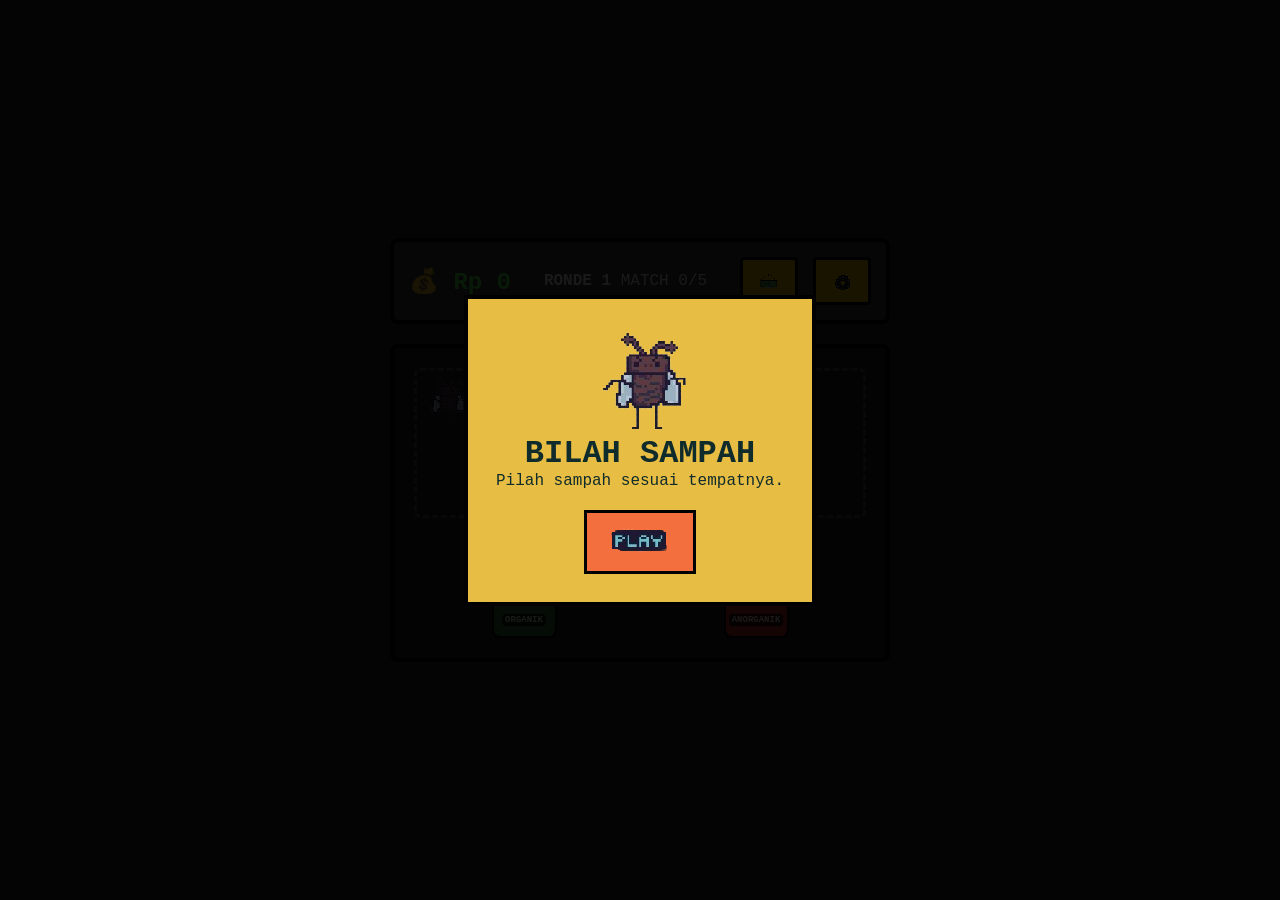
==== index.html @ dc054d85 "Add playable index page" ====
<!DOCTYPE html>
<html lang="id">
<head>
    <!-- Pengaturan halaman. -->
    <meta charset="UTF-8">
    <meta name="viewport" content="width=device-width, initial-scale=1.0">
    <title>BILAH SAMPAH</title>
    <link rel="stylesheet" href="style.css">
</head>
<body>
    <!-- Layar awal. -->
    <div id="start-screen" class="screen-overlay">
        <div class="start-card">
            <img src="./SUDAH DI HAPUS BACKGROUND/KECOA.png" alt="Kecoa" class="start-roach">
            <h1>BILAH SAMPAH</h1>
            <p>Pilah sampah sesuai tempatnya.</p>
            <button id="play-btn" class="image-button play-button" type="button">
                <img src="./SUDAH DI HAPUS BACKGROUND/PLAY.png" alt="Play">
            </button>
        </div>
    </div>

    <!-- Informasi game dan menu. -->
    <header class="game-header">
        <div class="money-container">
            <span aria-label="Total uang">💰 <span id="money-counter">0</span></span>
        </div>
        <div class="round-info">
            <strong>RONDE <span id="round-counter">1</span></strong>
            <span>MATCH <span id="match-counter">0</span>/5</span>
        </div>
        <div class="tool-container">
            <button id="shop-btn" class="menu-btn" type="button" aria-label="Shop">
                <img src="./SUDAH DI HAPUS BACKGROUND/SHOP.png" alt="Shop">
            </button>
            <button id="settings-btn" class="menu-btn" type="button" aria-label="Settings">
                <img src="./SUDAH DI HAPUS BACKGROUND/SETTINGS.png" alt="Settings">
            </button>
        </div>
    </header>

    <!-- Area utama game. -->
    <main class="game-container">
        <section id="trash-zone" class="trash-zone" aria-label="Area memilah sampah">
            <div id="roach-hud" class="roach-hud"><strong id="roach-hp">0 / 0</strong></div>
            <div id="health-track" class="health-track"><div id="health-bar" class="health-bar"></div></div>
            <img id="roach" class="roach" src="./SUDAH DI HAPUS BACKGROUND/KECOA.png" alt="Kecoa">
            <div id="broom" class="broom" aria-label="Ambil sapu">🧹</div>
        </section>

        <!-- Tong pemilahan. -->
        <section class="bins-container">
            <div class="bin trash-bin organic-bin" data-type="organik">
                <div class="bin-label">ORGANIK</div>
            </div>
            <div class="bin trash-bin inorganic-bin" data-type="anorganik">
                <div class="bin-label">ANORGANIK</div>
            </div>
        </section>
    </main>

    <!-- Shop upgrade sapu. -->
    <div id="shop-modal" class="modal hide">
        <div class="modal-content">
            <h2>SHOP SAPU</h2>
            <p>Damage sapu: <strong id="damage-value">15</strong></p>
            <button id="upgrade-btn" class="upgrade-btn" type="button">Upgrade damage <span id="upgrade-cost">Rp 5.000</span></button>
            <button class="close-btn" data-close="shop-modal" type="button">Tutup</button>
        </div>
    </div>

    <!-- Pengaturan game. -->
    <div id="settings-modal" class="modal hide">
        <div class="modal-content">
            <h2>SETTINGS</h2>
            <img class="modal-image" src="./SUDAH DI HAPUS BACKGROUND/SETTINGS.png" alt="Settings">
            <label class="sound-setting"><input id="sound-toggle" type="checkbox" checked> Suara aktif</label>
            <button id="reset-btn" class="reset-btn" type="button">Reset progres</button>
            <button class="close-btn" data-close="settings-modal" type="button">Tutup</button>
        </div>
    </div>

    <!-- Jalankan logika game. -->
    <script src="script.js"></script>
</body>
</html>
---- style.css ----
/* Reset kecil supaya ukuran elemen konsisten. */
* {
    box-sizing: border-box;
    margin: 0;
    padding: 0;
    font-family: 'Courier New', Courier, monospace;
}

/* Latar halaman. */
body {
    background-color: #2b2b2b;
    color: #ffffff;
    display: flex;
    flex-direction: column;
    align-items: center;
    justify-content: center;
    min-height: 100vh;
    padding: 20px;
}

/* Layar pembuka. */
.screen-overlay {
    position: fixed;
    inset: 0;
    z-index: 20;
    display: grid;
    place-items: center;
    padding: 20px;
    background: rgba(0, 0, 0, .9);
}

/* Kartu judul game. */
.start-card {
    padding: 28px;
    text-align: center;
    background: #e7bd43;
    color: #102b2b;
    border: 4px solid #000;
}

/* Tombol gambar Play. */
.image-button {
    display: block;
    margin: 20px auto 0;
    padding: 8px 14px;
    border: 3px solid #000;
    background: #f36f3d;
    cursor: pointer;
}

/* Ukuran gambar di dalam tombol bergambar. */
.image-button img {
    display: block;
    width: 78px;
    height: 42px;
    object-fit: contain;
    image-rendering: pixelated;
}

/* Bar informasi di bagian atas. */
.game-header {
    display: flex;
    justify-content: space-between;
    align-items: center;
    width: 100%;
    max-width: 500px;
    margin-bottom: 20px;
    background-color: #3d3d3d;
    padding: 15px;
    border: 4px solid #000;
    border-radius: 8px;
}

/* Tampilan total uang. */
.money-container {
    display: flex;
    align-items: center;
    font-size: 24px;
    font-weight: bold;
    color: #55ff55;
}

.phone-icon {
    width: 52px;
    height: 34px;
    object-fit: contain;
    image-rendering: pixelated;
    margin-right: 8px;
}

.tool-container {
    display: flex;
    align-items: center;
    gap: 15px;
}

/* Tombol Shop dan Settings. */
.menu-btn {
    width: 58px;
    height: 48px;
    padding: 4px;
    background-color: #ffcc00;
    color: #000;
    border: 3px solid #000;
    padding: 8px 16px;
    font-weight: bold;
    cursor: pointer;
    border-radius: 4px;
}

/* Gambar pada tombol menu. */
.menu-btn img {
    width: 100%;
    height: 100%;
    object-fit: contain;
    image-rendering: pixelated;
}

/* Papan permainan. */
.game-container {
    width: 100%;
    max-width: 500px;
    background-color: #1e1e1e;
    border: 4px solid #000;
    border-radius: 8px;
    padding: 20px;
    display: flex;
    flex-direction: column;
    align-items: center;
    position: relative;
    overflow: hidden;
}

/* Sapu kembali ke sini setelah mouse dilepas. */
.broom {
    display: none;
    position: absolute;
    right: 8px;
    bottom: 8px;
    z-index: 8;
    font-size: 38px;
    line-height: 1;
    user-select: none;
    cursor: grab;
    transform: rotate(-25deg);
}

.broom.dragging {
    cursor: grabbing;
}

/* Hadiah uang yang jatuh. */
.loot {
    position: absolute;
    top: 0;
    z-index: 5;
    width: 58px;
    height: 48px;
    padding: 2px;
    border: 2px solid #000;
    background: #ffcc00;
    cursor: pointer;
}

/* Gambar uang atau koin di dalam hadiah. */
.loot img {
    width: 100%;
    height: 100%;
    object-fit: contain;
    image-rendering: pixelated;
}

/* Area sampah dan kecoa. */
.trash-zone {
    width: 100%;
    height: 150px;
    display: flex;
    justify-content: center;
    align-items: center;
    border: 3px dashed #555;
    margin-bottom: 30px;
    background-color: #252525;
    border-radius: 6px;
    position: relative;
}

/* Item sampah dibuat transparan, jadi yang terlihat hanya gambarnya. */
.trash-item {
    min-width: 0;
    min-height: 0;
    width: 100px;
    height: 100px;
    padding: 0;
    display: flex;
    align-items: center;
    justify-content: center;
    gap: 10px;
    background: transparent;
    border: 0;
    cursor: pointer;
    font: inherit;
    font-weight: bold;
    position: relative;
}

/* Ukuran gambar sampah. */
.trash-item img {
    width: 76px;
    height: 76px;
    object-fit: contain;
    image-rendering: pixelated;
}

/* Ukuran dasar objek kecoa. */
.roach-zone {
    width: 100%;
    height: 145px;
    position: relative;
    overflow: hidden;
    margin-bottom: 16px;
    border: 3px solid #4d4d4d;
    background-color: #111;
}

/* Baru terlihat saat kecoa muncul. */
.roach-hud,
.health-track {
    display: none;
}

/* Kecoa bisa diserang dengan sapu. */
.roach {
    cursor: crosshair;
}

/* Efek kena sapu. */
.roach.hit {
    animation: hit 0.15s ease;
}

/* Animasi hit. */
@keyframes hit {
    50% { filter: brightness(2); transform: scale(.85); }
}

.roach {
    position: absolute;
    top: 0;
    left: 0;
    width: 54px;
    height: 54px;
    object-fit: contain;
    image-rendering: pixelated;
    will-change: transform;
}

/* State kalah. */
.roach.defeated {
    opacity: 0.25;
    transform: scale(0.6) !important;
}

.broom-btn {
    display: flex;
    align-items: center;
    gap: 8px;
    margin-bottom: 18px;
    padding: 6px 12px;
    background-color: #59c3e8;
    border: 3px solid #000;
    color: #000;
    cursor: pointer;
    font: inherit;
    font-weight: bold;
}

.broom-emoji {
    font-size: 34px;
    line-height: 1;
}

.broom-btn small {
    font-size: 10px;
}

.broom-btn img {
    width: 48px;
    height: 40px;
    object-fit: contain;
    image-rendering: pixelated;
}

/* Dua tong sampah. */
.bins-container {
    display: flex;
    justify-content: space-around;
    width: 100%;
    gap: 12px;
}

/* Ukuran tombol tong. */
.bin {
    width: 65px;
    height: 90px;
    border: 2px solid #000;
    border-radius: 8px;
    display: flex;
    flex-direction: column;
    align-items: center;
    justify-content: flex-end;
    padding-bottom: 10px;
    cursor: pointer;
    transition: transform 0.2s, background-color 0.2s;
    position: relative;
}

/* Tong organik. */
.organic-bin {
    background-color: #2e7d32;
}

/* Tong anorganik. */
.inorganic-bin {
    background-color: #d32f2f;
}

/* Label tong. */
.bin-label {
    background-color: rgba(0, 0, 0, 0.7);
    color: #fff;
    padding: 1px 3px;
    font-size: 9px;
    font-weight: bold;
    border-radius: 4px;
}

/* Item yang sedang dipilih. */
.trash-item.selected {
    outline: 4px solid #fff;
    outline-offset: 3px;
}

/* Efek hover tong. */
.bin-hover {
    transform: scale(1.05);
    filter: brightness(1.2);
    border-color: #fff;
}

/* Latar modal. */
.modal {
    position: fixed;
    top: 0;
    left: 0;
    width: 100%;
    height: 100%;
    background-color: rgba(0, 0, 0, 0.8);
    display: flex;
    justify-content: center;
    align-items: center;
    z-index: 10;
}

/* Isi modal. */
.modal-content {
    background-color: #333;
    padding: 30px;
    border: 4px solid #000;
    border-radius: 8px;
    text-align: center;
    max-width: 400px;
    width: 90%;
}

/* Gambar settings. */
.modal-image {
    display: block;
    width: 76px;
    height: 58px;
    object-fit: contain;
    image-rendering: pixelated;
    margin: 12px auto;
}

/* Tombol tutup. */
.close-btn {
    background-color: #d32f2f;
    color: white;
    border: 2px solid #000;
    padding: 8px 16px;
    cursor: pointer;
    font-weight: bold;
}

/* Sembunyikan elemen. */
.hide {
    display: none !important;
}
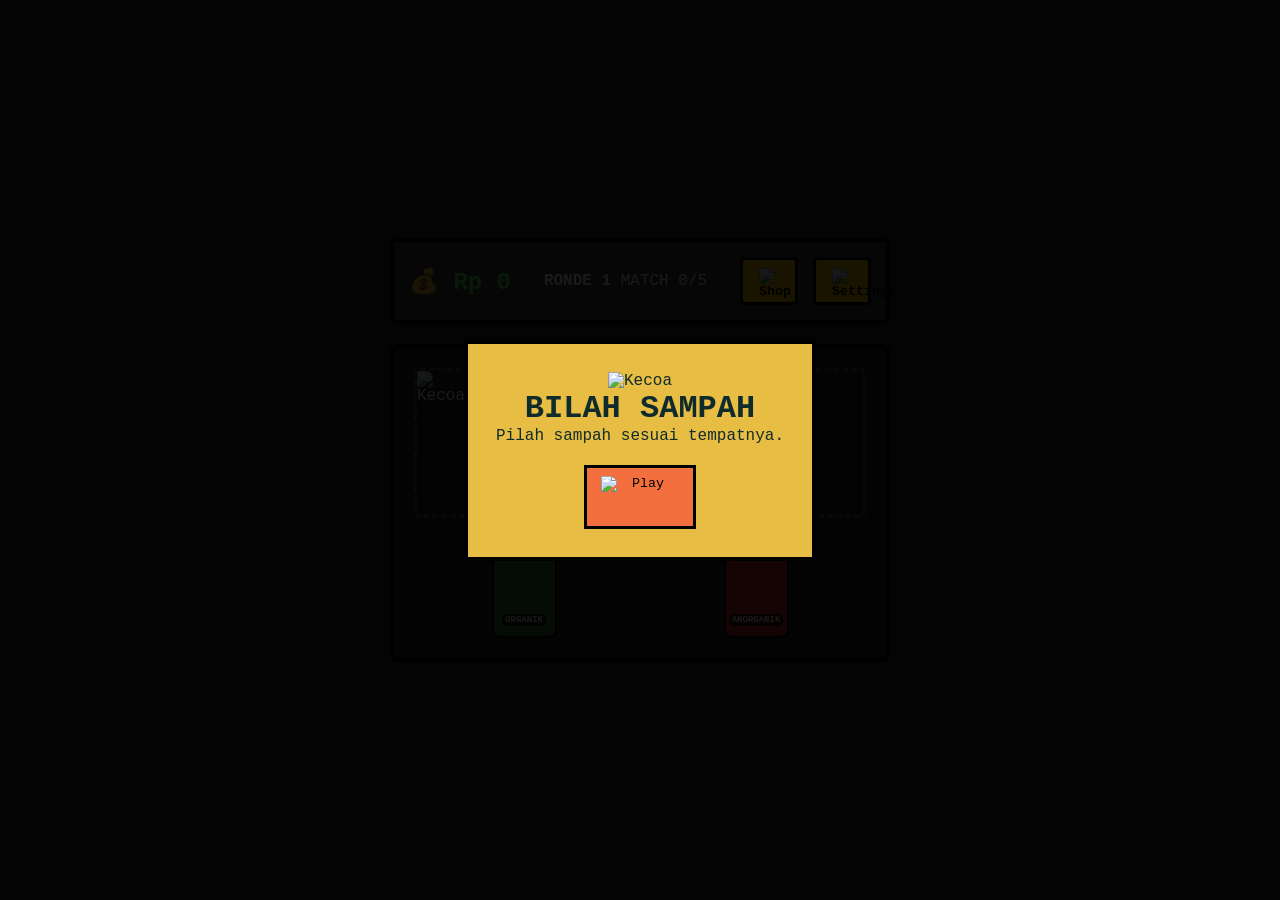
==== commit 6f06ac50: "Update game structure" ====
--- a/index.html
+++ b/index.html
@@ -11,11 +11,11 @@
     <!-- Layar awal. -->
     <div id="start-screen" class="screen-overlay">
         <div class="start-card">
-            <img src="./SUDAH DI HAPUS BACKGROUND/KECOA.png" alt="Kecoa" class="start-roach">
+            <img src="./gambar/KECOA.png" alt="Kecoa" class="start-roach">
             <h1>BILAH SAMPAH</h1>
             <p>Pilah sampah sesuai tempatnya.</p>
             <button id="play-btn" class="image-button play-button" type="button">
-                <img src="./SUDAH DI HAPUS BACKGROUND/PLAY.png" alt="Play">
+                <img src="./gambar/PLAY.png" alt="Play">
             </button>
         </div>
     </div>
@@ -31,10 +31,10 @@
         </div>
         <div class="tool-container">
             <button id="shop-btn" class="menu-btn" type="button" aria-label="Shop">
-                <img src="./SUDAH DI HAPUS BACKGROUND/SHOP.png" alt="Shop">
+                <img src="./gambar/SHOP.png" alt="Shop">
             </button>
             <button id="settings-btn" class="menu-btn" type="button" aria-label="Settings">
-                <img src="./SUDAH DI HAPUS BACKGROUND/SETTINGS.png" alt="Settings">
+                <img src="./gambar/SETTINGS.png" alt="Settings">
             </button>
         </div>
     </header>
@@ -44,7 +44,7 @@
         <section id="trash-zone" class="trash-zone" aria-label="Area memilah sampah">
             <div id="roach-hud" class="roach-hud"><strong id="roach-hp">0 / 0</strong></div>
             <div id="health-track" class="health-track"><div id="health-bar" class="health-bar"></div></div>
-            <img id="roach" class="roach" src="./SUDAH DI HAPUS BACKGROUND/KECOA.png" alt="Kecoa">
+            <img id="roach" class="roach" src="./gambar/KECOA.png" alt="Kecoa">
             <div id="broom" class="broom" aria-label="Ambil sapu">🧹</div>
         </section>
 
@@ -73,7 +73,7 @@
     <div id="settings-modal" class="modal hide">
         <div class="modal-content">
             <h2>SETTINGS</h2>
-            <img class="modal-image" src="./SUDAH DI HAPUS BACKGROUND/SETTINGS.png" alt="Settings">
+            <img class="modal-image" src="./gambar/SETTINGS.png" alt="Settings">
             <label class="sound-setting"><input id="sound-toggle" type="checkbox" checked> Suara aktif</label>
             <button id="reset-btn" class="reset-btn" type="button">Reset progres</button>
             <button class="close-btn" data-close="settings-modal" type="button">Tutup</button>
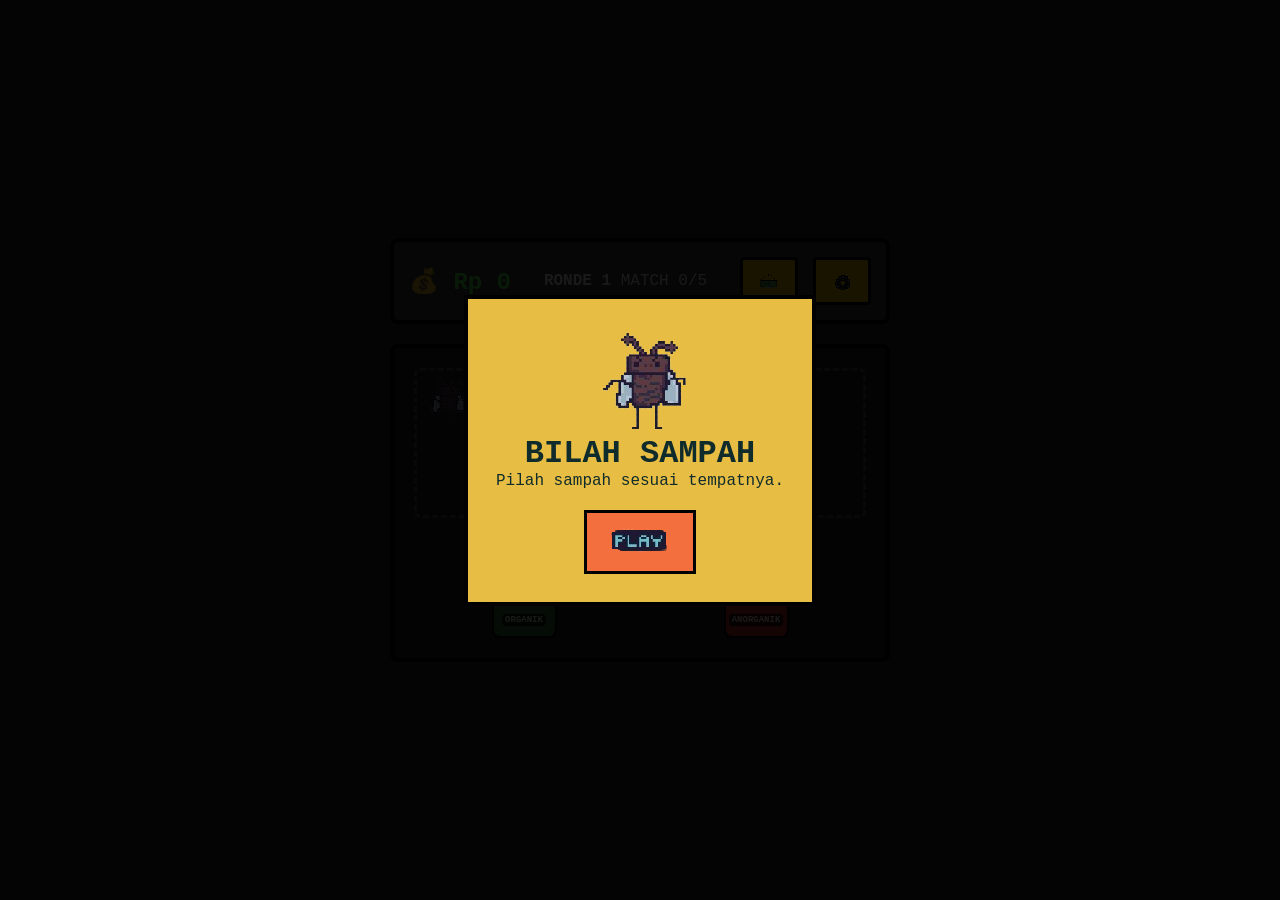
==== commit f56db09b: "Update game files and comments" ====
--- a/index.html
+++ b/index.html
@@ -1,86 +1,142 @@
 <!DOCTYPE html>
+<!-- Menentukan bahwa dokumen ini menggunakan standar HTML5. -->
 <html lang="id">
+<!-- Membuka dokumen dengan bahasa utama Indonesia. -->
 <head>
     <!-- Pengaturan halaman. -->
+    <!-- Mendukung huruf dan simbol Unicode, termasuk emoji uang dan sapu. -->
     <meta charset="UTF-8">
+    <!-- Membuat ukuran game menyesuaikan layar HP dan komputer. -->
     <meta name="viewport" content="width=device-width, initial-scale=1.0">
+    <!-- Judul yang tampil pada tab browser. -->
     <title>BILAH SAMPAH</title>
+    <!-- Menghubungkan halaman dengan aturan tampilan CSS. -->
     <link rel="stylesheet" href="style.css">
+<!-- Menutup bagian pengaturan halaman. -->
 </head>
+<!-- Membuka isi halaman yang terlihat oleh player. -->
 <body>
     <!-- Layar awal. -->
+    <!-- id dipakai JavaScript untuk menyembunyikan layar setelah Play ditekan. -->
     <div id="start-screen" class="screen-overlay">
+        <!-- Kartu yang menampung judul dan tombol Play. -->
         <div class="start-card">
+            <!-- Gambar hiasan kecoa pada layar awal. -->
             <img src="./gambar/KECOA.png" alt="Kecoa" class="start-roach">
+            <!-- Nama game. -->
             <h1>BILAH SAMPAH</h1>
+            <!-- Deskripsi singkat tujuan game. -->
             <p>Pilah sampah sesuai tempatnya.</p>
+            <!-- Tombol Play yang dikendalikan oleh script.js. -->
             <button id="play-btn" class="image-button play-button" type="button">
+                <!-- Gambar tombol Play tanpa teks tambahan. -->
                 <img src="./gambar/PLAY.png" alt="Play">
+            <!-- Menutup tombol Play. -->
             </button>
+        <!-- Menutup kartu pembuka. -->
         </div>
+    <!-- Menutup layar pembuka. -->
     </div>
 
     <!-- Informasi game dan menu. -->
+    <!-- Header berisi saldo, ronde, match, shop, dan settings. -->
     <header class="game-header">
+        <!-- Wadah tampilan uang player. -->
         <div class="money-container">
+            <!-- money-counter diubah JavaScript ketika saldo berubah. -->
             <span aria-label="Total uang">💰 <span id="money-counter">0</span></span>
+        <!-- Menutup wadah uang. -->
         </div>
+        <!-- Wadah informasi ronde dan jumlah match. -->
         <div class="round-info">
+            <!-- round-counter menunjukkan ronde yang sedang dimainkan. -->
             <strong>RONDE <span id="round-counter">1</span></strong>
+            <!-- match-counter menunjukkan jumlah pilahan dari maksimal lima. -->
             <span>MATCH <span id="match-counter">0</span>/5</span>
+        <!-- Menutup informasi ronde. -->
         </div>
+        <!-- Wadah tombol menu. -->
         <div class="tool-container">
+            <!-- Tombol untuk membuka shop. -->
             <button id="shop-btn" class="menu-btn" type="button" aria-label="Shop">
                 <img src="./gambar/SHOP.png" alt="Shop">
             </button>
+            <!-- Tombol untuk membuka settings. -->
             <button id="settings-btn" class="menu-btn" type="button" aria-label="Settings">
                 <img src="./gambar/SETTINGS.png" alt="Settings">
             </button>
+        <!-- Menutup wadah menu. -->
         </div>
+    <!-- Menutup header. -->
     </header>
 
     <!-- Area utama game. -->
+    <!-- Papan utama tempat player bermain. -->
     <main class="game-container">
+        <!-- Area tempat sampah dan kecoa muncul bergantian. -->
         <section id="trash-zone" class="trash-zone" aria-label="Area memilah sampah">
+            <!-- Nomor HP hanya ditampilkan saat kecoa sedang aktif. -->
             <div id="roach-hud" class="roach-hud"><strong id="roach-hp">0 / 0</strong></div>
+            <!-- Bar visual yang menunjukkan sisa HP kecoa. -->
             <div id="health-track" class="health-track"><div id="health-bar" class="health-bar"></div></div>
+            <!-- Gambar kecoa yang bergerak dan menjadi target sapu. -->
             <img id="roach" class="roach" src="./gambar/KECOA.png" alt="Kecoa">
+            <!-- Sapu emoji yang dapat diambil dari pojok kanan bawah. -->
             <div id="broom" class="broom" aria-label="Ambil sapu">🧹</div>
+        <!-- Menutup area sampah. -->
         </section>
 
         <!-- Tong pemilahan. -->
+        <!-- Dua tombol tujuan pemilahan. -->
         <section class="bins-container">
+            <!-- data-type dipakai script.js untuk mencocokkan sampah organik. -->
             <div class="bin trash-bin organic-bin" data-type="organik">
                 <div class="bin-label">ORGANIK</div>
             </div>
+            <!-- data-type dipakai script.js untuk mencocokkan sampah anorganik. -->
             <div class="bin trash-bin inorganic-bin" data-type="anorganik">
                 <div class="bin-label">ANORGANIK</div>
             </div>
+        <!-- Menutup bagian tombol tong. -->
         </section>
+    <!-- Menutup papan utama. -->
     </main>
 
     <!-- Shop upgrade sapu. -->
+    <!-- Modal shop disembunyikan oleh class hide sampai tombol Shop ditekan. -->
     <div id="shop-modal" class="modal hide">
+        <!-- Isi modal shop. -->
         <div class="modal-content">
             <h2>SHOP SAPU</h2>
+            <!-- damage-value menampilkan kekuatan sapu saat ini. -->
             <p>Damage sapu: <strong id="damage-value">15</strong></p>
+            <!-- upgrade-cost menampilkan harga upgrade berikutnya. -->
             <button id="upgrade-btn" class="upgrade-btn" type="button">Upgrade damage <span id="upgrade-cost">Rp 5.000</span></button>
+            <!-- data-close memberitahu JavaScript modal mana yang ditutup. -->
             <button class="close-btn" data-close="shop-modal" type="button">Tutup</button>
         </div>
     </div>
 
     <!-- Pengaturan game. -->
+    <!-- Modal pengaturan game. -->
     <div id="settings-modal" class="modal hide">
         <div class="modal-content">
             <h2>SETTINGS</h2>
+            <!-- Gambar settings sebagai identitas modal. -->
             <img class="modal-image" src="./gambar/SETTINGS.png" alt="Settings">
+            <!-- Checkbox untuk mengaktifkan atau mematikan status suara. -->
             <label class="sound-setting"><input id="sound-toggle" type="checkbox" checked> Suara aktif</label>
+            <!-- Tombol untuk mengembalikan progres game. -->
             <button id="reset-btn" class="reset-btn" type="button">Reset progres</button>
+            <!-- Tombol untuk menutup modal settings. -->
             <button class="close-btn" data-close="settings-modal" type="button">Tutup</button>
         </div>
     </div>
 
     <!-- Jalankan logika game. -->
+    <!-- Memuat logika game setelah semua elemen HTML selesai dibuat. -->
     <script src="script.js"></script>
+<!-- Menutup isi halaman. -->
 </body>
+<!-- Menutup dokumen HTML. -->
 </html>
--- a/style.css
+++ b/style.css
@@ -1,82 +1,129 @@
 /* Reset kecil supaya ukuran elemen konsisten. */
 * {
+    /* box-sizing membuat padding dan border ikut dihitung dalam ukuran elemen. */
     box-sizing: border-box;
+    /* Menghapus margin bawaan browser. */
     margin: 0;
+    /* Menghapus padding bawaan browser. */
     padding: 0;
+    /* Font pixel sederhana agar sesuai gaya game. */
     font-family: 'Courier New', Courier, monospace;
 }
 
 /* Latar halaman. */
 body {
+    /* Warna latar halaman. */
     background-color: #2b2b2b;
+    /* Warna teks default. */
     color: #ffffff;
+    /* Menyusun header dan papan game secara vertikal. */
     display: flex;
     flex-direction: column;
-    align-items: center;
+    /* Menempatkan game di tengah secara horizontal. */
+    align-items: center;
+    /* Menempatkan isi di tengah layar secara vertikal. */
     justify-content: center;
+    /* Tinggi minimal memenuhi layar. */
     min-height: 100vh;
+    /* Jarak game dari tepi layar. */
     padding: 20px;
 }
 
 /* Layar pembuka. */
 .screen-overlay {
+    /* Overlay menutupi seluruh layar sebelum game dimulai. */
     position: fixed;
+    /* Menempel ke semua sisi layar. */
     inset: 0;
+    /* Berada di atas semua elemen game. */
     z-index: 20;
+    /* Membuat kartu berada tepat di tengah. */
     display: grid;
     place-items: center;
+    /* Jarak aman pada layar kecil. */
     padding: 20px;
+    /* Latar gelap agar layar awal fokus. */
     background: rgba(0, 0, 0, .9);
 }
 
 /* Kartu judul game. */
 .start-card {
+    /* Ruang di dalam kartu pembuka. */
     padding: 28px;
+    /* Teks kartu dibuat rata tengah. */
     text-align: center;
+    /* Warna kartu pembuka. */
     background: #e7bd43;
+    /* Warna teks pada kartu. */
     color: #102b2b;
+    /* Bingkai kartu. */
     border: 4px solid #000;
 }
 
 /* Tombol gambar Play. */
 .image-button {
+    /* Tombol dibuat block agar margin auto dapat memusatkannya. */
     display: block;
+    /* Jarak tombol dari teks deskripsi. */
     margin: 20px auto 0;
+    /* Jarak antara bingkai dan gambar Play. */
     padding: 8px 14px;
+    /* Bingkai tombol. */
     border: 3px solid #000;
+    /* Warna latar tombol. */
     background: #f36f3d;
+    /* Memberi tanda bahwa tombol bisa ditekan. */
     cursor: pointer;
 }
 
 /* Ukuran gambar di dalam tombol bergambar. */
 .image-button img {
+    /* Gambar memenuhi tombol tanpa terdistorsi. */
     display: block;
+    /* Lebar gambar Play. */
     width: 78px;
+    /* Tinggi gambar Play. */
     height: 42px;
-    object-fit: contain;
+    /* Menjaga rasio gambar. */
+    object-fit: contain;
+    /* Membuat pixel art tetap tajam. */
     image-rendering: pixelated;
 }
 
 /* Bar informasi di bagian atas. */
 .game-header {
-    display: flex;
+    /* Susun isi header dari kiri ke kanan. */
+    display: flex;
+    /* Beri jarak maksimal di antara kelompok HUD. */
     justify-content: space-between;
-    align-items: center;
+    /* Sejajarkan semua isi secara vertikal. */
+    align-items: center;
+    /* Header tidak melebar lebih dari 500px. */
     width: 100%;
     max-width: 500px;
+    /* Jarak header dari papan game. */
     margin-bottom: 20px;
+    /* Warna panel header. */
     background-color: #3d3d3d;
+    /* Jarak isi header dari tepi. */
     padding: 15px;
+    /* Bingkai header. */
     border: 4px solid #000;
+    /* Sudut header dibuat sedikit membulat. */
     border-radius: 8px;
 }
 
 /* Tampilan total uang. */
 .money-container {
-    display: flex;
-    align-items: center;
+    /* Susun ikon emoji dan angka uang berdampingan. */
+    display: flex;
+    /* Sejajarkan emoji dan angka. */
+    align-items: center;
+    /* Ukuran angka saldo. */
     font-size: 24px;
-    font-weight: bold;
+    /* Tebalkan saldo agar mudah dilihat. */
+    font-weight: bold;
+    /* Warna hijau untuk menunjukkan uang. */
     color: #55ff55;
 }
 
@@ -89,27 +136,37 @@
 }
 
 .tool-container {
-    display: flex;
+    /* Kelompokkan tombol Shop dan Settings. */
+    display: flex;
+    /* Jarak antar tombol menu. */
     align-items: center;
     gap: 15px;
 }
 
 /* Tombol Shop dan Settings. */
 .menu-btn {
+    /* Ukuran tetap agar tombol tidak berubah saat gambar dimuat. */
     width: 58px;
     height: 48px;
+    /* Jarak gambar dari bingkai tombol. */
     padding: 4px;
+    /* Warna latar tombol menu. */
     background-color: #ffcc00;
+    /* Warna teks jika tombol memiliki teks. */
     color: #000;
+    /* Bingkai hitam tombol. */
     border: 3px solid #000;
+    /* Cursor tangan menandakan tombol dapat ditekan. */
     padding: 8px 16px;
     font-weight: bold;
     cursor: pointer;
+    /* Sudut tombol. */
     border-radius: 4px;
 }
 
 /* Gambar pada tombol menu. */
 .menu-btn img {
+    /* Gambar menu mengisi ruang tombol. */
     width: 100%;
     height: 100%;
     object-fit: contain;
@@ -118,52 +175,80 @@
 
 /* Papan permainan. */
 .game-container {
+    /* Papan game menjadi wadah utama semua objek. */
     width: 100%;
     max-width: 500px;
+    /* Warna latar papan. */
     background-color: #1e1e1e;
+    /* Bingkai papan. */
     border: 4px solid #000;
+    /* Sudut papan. */
     border-radius: 8px;
+    /* Jarak isi papan dari tepi. */
     padding: 20px;
+    /* Susun area sampah dan tong secara vertikal. */
     display: flex;
     flex-direction: column;
-    align-items: center;
+    /* Pusatkan isi papan. */
+    align-items: center;
+    /* Menjadi acuan posisi sapu dan hadiah absolute. */
     position: relative;
+    /* Hadiah tidak boleh keluar dari papan. */
     overflow: hidden;
 }
 
 /* Sapu kembali ke sini setelah mouse dilepas. */
 .broom {
+    /* Sapu disembunyikan sampai player menekan Play. */
     display: none;
+    /* Posisi sapu dihitung dari papan game. */
     position: absolute;
+    /* Letak awal sapu di pojok kanan bawah. */
     right: 8px;
     bottom: 8px;
+    /* Sapu berada di atas sampah dan kecoa. */
     z-index: 8;
+    /* Ukuran emoji sapu. */
     font-size: 38px;
+    /* Menjaga tinggi baris tetap rapat. */
     line-height: 1;
+    /* Mencegah teks sapu terseleksi saat di-drag. */
     user-select: none;
+    /* Cursor saat sapu bisa diambil. */
     cursor: grab;
+    /* Arah visual sapu. */
     transform: rotate(-25deg);
 }
 
 .broom.dragging {
+    /* Cursor berubah saat sapu sedang dibawa. */
     cursor: grabbing;
 }
 
 /* Hadiah uang yang jatuh. */
 .loot {
+    /* Hadiah memakai posisi absolute agar bisa jatuh dari atas. */
     position: absolute;
+    /* Hadiah mulai dari bagian atas papan. */
     top: 0;
+    /* Hadiah harus berada di atas objek lain. */
     z-index: 5;
+    /* Ukuran hadiah. */
     width: 58px;
     height: 48px;
+    /* Jarak gambar dari bingkai hadiah. */
     padding: 2px;
+    /* Bingkai hadiah. */
     border: 2px solid #000;
+    /* Warna latar hadiah. */
     background: #ffcc00;
+    /* Hadiah dapat diklik. */
     cursor: pointer;
 }
 
 /* Gambar uang atau koin di dalam hadiah. */
 .loot img {
+    /* Gambar hadiah mengisi tombol tanpa terpotong. */
     width: 100%;
     height: 100%;
     object-fit: contain;
@@ -172,20 +257,29 @@
 
 /* Area sampah dan kecoa. */
 .trash-zone {
+    /* Area item sampah memiliki ukuran tetap. */
     width: 100%;
     height: 150px;
+    /* Pusatkan gambar sampah secara horizontal. */
     display: flex;
     justify-content: center;
-    align-items: center;
+    /* Pusatkan gambar secara vertikal. */
+    align-items: center;
+    /* Bingkai area sampah. */
     border: 3px dashed #555;
+    /* Jarak area dari tong. */
     margin-bottom: 30px;
+    /* Warna latar area sampah. */
     background-color: #252525;
+    /* Sudut area. */
     border-radius: 6px;
+    /* Menjadi acuan posisi kecoa dan sapu. */
     position: relative;
 }
 
 /* Item sampah dibuat transparan, jadi yang terlihat hanya gambarnya. */
 .trash-item {
+    /* Tombol item tidak memiliki warna agar background gambar tetap transparan. */
     min-width: 0;
     min-height: 0;
     width: 100px;
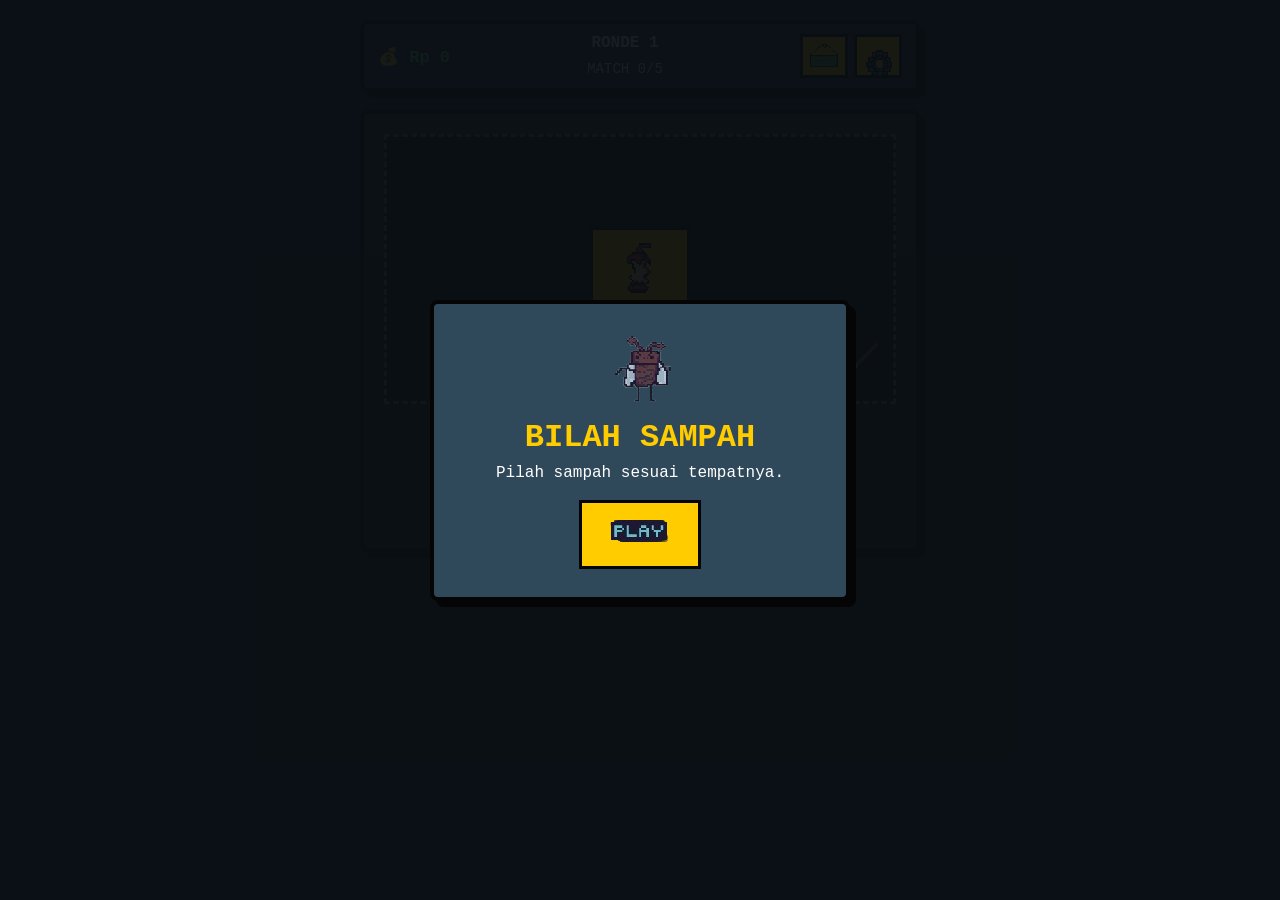
==== commit f475f691: "Replace game source files" ====
--- a/index.html
+++ b/index.html
@@ -39,7 +39,7 @@
     </div>
 
     <!-- Informasi game dan menu. -->
-    <!-- Header berisi saldo, ronde, match, shop, dan settings. -->
+    <!-- HUD permainan berisi saldo, ronde, dan match. -->
     <header class="game-header">
         <!-- Wadah tampilan uang player. -->
         <div class="money-container">
@@ -55,17 +55,13 @@
             <span>MATCH <span id="match-counter">0</span>/5</span>
         <!-- Menutup informasi ronde. -->
         </div>
-        <!-- Wadah tombol menu. -->
-        <div class="tool-container">
-            <!-- Tombol untuk membuka shop. -->
+        <div class="tool-container" aria-label="Menu permainan">
             <button id="shop-btn" class="menu-btn" type="button" aria-label="Shop">
                 <img src="./gambar/SHOP.png" alt="Shop">
             </button>
-            <!-- Tombol untuk membuka settings. -->
             <button id="settings-btn" class="menu-btn" type="button" aria-label="Settings">
                 <img src="./gambar/SETTINGS.png" alt="Settings">
             </button>
-        <!-- Menutup wadah menu. -->
         </div>
     <!-- Menutup header. -->
     </header>
--- a/style.css
+++ b/style.css
@@ -1,492 +1,364 @@
-/* Reset kecil supaya ukuran elemen konsisten. */
 * {
-    /* box-sizing membuat padding dan border ikut dihitung dalam ukuran elemen. */
     box-sizing: border-box;
-    /* Menghapus margin bawaan browser. */
     margin: 0;
-    /* Menghapus padding bawaan browser. */
     padding: 0;
-    /* Font pixel sederhana agar sesuai gaya game. */
     font-family: 'Courier New', Courier, monospace;
 }
 
-/* Latar halaman. */
 body {
-    /* Warna latar halaman. */
-    background-color: #2b2b2b;
-    /* Warna teks default. */
-    color: #ffffff;
-    /* Menyusun header dan papan game secara vertikal. */
-    display: flex;
-    flex-direction: column;
-    /* Menempatkan game di tengah secara horizontal. */
-    align-items: center;
-    /* Menempatkan isi di tengah layar secara vertikal. */
-    justify-content: center;
-    /* Tinggi minimal memenuhi layar. */
     min-height: 100vh;
-    /* Jarak game dari tepi layar. */
     padding: 20px;
-}
-
-/* Layar pembuka. */
+    background: #18212b;
+    color: #fff;
+}
+
+button {
+    font: inherit;
+}
+
 .screen-overlay {
-    /* Overlay menutupi seluruh layar sebelum game dimulai. */
     position: fixed;
-    /* Menempel ke semua sisi layar. */
     inset: 0;
-    /* Berada di atas semua elemen game. */
     z-index: 20;
-    /* Membuat kartu berada tepat di tengah. */
     display: grid;
     place-items: center;
-    /* Jarak aman pada layar kecil. */
     padding: 20px;
-    /* Latar gelap agar layar awal fokus. */
-    background: rgba(0, 0, 0, .9);
-}
-
-/* Kartu judul game. */
+    background: rgba(10, 15, 20, 0.94);
+}
+
+.start-card,
+.game-header,
+.game-container,
+.modal-content {
+    border: 4px solid #050505;
+    border-radius: 8px;
+    box-shadow: 6px 6px 0 #050505;
+}
+
 .start-card {
-    /* Ruang di dalam kartu pembuka. */
+    width: min(100%, 420px);
     padding: 28px;
-    /* Teks kartu dibuat rata tengah. */
     text-align: center;
-    /* Warna kartu pembuka. */
-    background: #e7bd43;
-    /* Warna teks pada kartu. */
-    color: #102b2b;
-    /* Bingkai kartu. */
-    border: 4px solid #000;
-}
-
-/* Tombol gambar Play. */
+    background: #30495a;
+}
+
+.start-card h1 {
+    margin: 12px 0 8px;
+    color: #ffcc00;
+}
+
+.start-card p {
+    margin-bottom: 18px;
+}
+
+.start-roach {
+    width: 90px;
+    height: 70px;
+    object-fit: contain;
+    image-rendering: pixelated;
+}
+
+.image-button,
+.menu-btn {
+    border: 3px solid #050505;
+    background: #ffcc00;
+    cursor: pointer;
+}
+
 .image-button {
-    /* Tombol dibuat block agar margin auto dapat memusatkannya. */
-    display: block;
-    /* Jarak tombol dari teks deskripsi. */
-    margin: 20px auto 0;
-    /* Jarak antara bingkai dan gambar Play. */
-    padding: 8px 14px;
-    /* Bingkai tombol. */
-    border: 3px solid #000;
-    /* Warna latar tombol. */
-    background: #f36f3d;
-    /* Memberi tanda bahwa tombol bisa ditekan. */
-    cursor: pointer;
-}
-
-/* Ukuran gambar di dalam tombol bergambar. */
+    padding: 8px 18px;
+}
+
 .image-button img {
-    /* Gambar memenuhi tombol tanpa terdistorsi. */
-    display: block;
-    /* Lebar gambar Play. */
-    width: 78px;
-    /* Tinggi gambar Play. */
+    width: 80px;
     height: 42px;
-    /* Menjaga rasio gambar. */
-    object-fit: contain;
-    /* Membuat pixel art tetap tajam. */
-    image-rendering: pixelated;
-}
-
-/* Bar informasi di bagian atas. */
+    object-fit: contain;
+    image-rendering: pixelated;
+}
+
+.game-header,
+.game-container {
+    width: min(100%, 560px);
+    margin: 0 auto 18px;
+    background: #263746;
+}
+
 .game-header {
-    /* Susun isi header dari kiri ke kanan. */
-    display: flex;
-    /* Beri jarak maksimal di antara kelompok HUD. */
+    display: flex;
+    align-items: center;
     justify-content: space-between;
-    /* Sejajarkan semua isi secara vertikal. */
+    gap: 12px;
+    padding: 10px 14px;
+}
+
+.money-container,
+.round-info,
+.tool-container {
+    display: flex;
     align-items: center;
-    /* Header tidak melebar lebih dari 500px. */
-    width: 100%;
-    max-width: 500px;
-    /* Jarak header dari papan game. */
-    margin-bottom: 20px;
-    /* Warna panel header. */
-    background-color: #3d3d3d;
-    /* Jarak isi header dari tepi. */
-    padding: 15px;
-    /* Bingkai header. */
-    border: 4px solid #000;
-    /* Sudut header dibuat sedikit membulat. */
-    border-radius: 8px;
-}
-
-/* Tampilan total uang. */
+    gap: 8px;
+}
+
 .money-container {
-    /* Susun ikon emoji dan angka uang berdampingan. */
-    display: flex;
-    /* Sejajarkan emoji dan angka. */
-    align-items: center;
-    /* Ukuran angka saldo. */
-    font-size: 24px;
-    /* Tebalkan saldo agar mudah dilihat. */
+    color: #65ef7a;
+    font-size: 17px;
     font-weight: bold;
-    /* Warna hijau untuk menunjukkan uang. */
-    color: #55ff55;
-}
-
-.phone-icon {
-    width: 52px;
-    height: 34px;
-    object-fit: contain;
-    image-rendering: pixelated;
-    margin-right: 8px;
+    white-space: nowrap;
+}
+
+.round-info {
+    flex-direction: column;
+    font-size: 14px;
+    line-height: 1.2;
+    white-space: nowrap;
+}
+
+.round-info strong {
+    font-size: 16px;
 }
 
 .tool-container {
-    /* Kelompokkan tombol Shop dan Settings. */
-    display: flex;
-    /* Jarak antar tombol menu. */
-    align-items: center;
-    gap: 15px;
-}
-
-/* Tombol Shop dan Settings. */
+    flex-shrink: 0;
+    gap: 6px;
+}
+
 .menu-btn {
-    /* Ukuran tetap agar tombol tidak berubah saat gambar dimuat. */
-    width: 58px;
-    height: 48px;
-    /* Jarak gambar dari bingkai tombol. */
+    width: 48px;
+    height: 44px;
+    display: grid;
+    place-items: center;
     padding: 4px;
-    /* Warna latar tombol menu. */
-    background-color: #ffcc00;
-    /* Warna teks jika tombol memiliki teks. */
-    color: #000;
-    /* Bingkai hitam tombol. */
-    border: 3px solid #000;
-    /* Cursor tangan menandakan tombol dapat ditekan. */
-    padding: 8px 16px;
-    font-weight: bold;
-    cursor: pointer;
-    /* Sudut tombol. */
-    border-radius: 4px;
-}
-
-/* Gambar pada tombol menu. */
-.menu-btn img {
-    /* Gambar menu mengisi ruang tombol. */
+    border: 3px solid #050505;
+    background: #ffcc00;
+    cursor: pointer;
+}
+
+.menu-btn img,
+.modal-image {
     width: 100%;
     height: 100%;
     object-fit: contain;
     image-rendering: pixelated;
 }
 
-/* Papan permainan. */
 .game-container {
-    /* Papan game menjadi wadah utama semua objek. */
-    width: 100%;
-    max-width: 500px;
-    /* Warna latar papan. */
-    background-color: #1e1e1e;
-    /* Bingkai papan. */
-    border: 4px solid #000;
-    /* Sudut papan. */
-    border-radius: 8px;
-    /* Jarak isi papan dari tepi. */
+    position: relative;
+    min-height: 410px;
     padding: 20px;
-    /* Susun area sampah dan tong secara vertikal. */
-    display: flex;
-    flex-direction: column;
-    /* Pusatkan isi papan. */
-    align-items: center;
-    /* Menjadi acuan posisi sapu dan hadiah absolute. */
+    background: url("./gambar/background.png.jpeg") center / cover no-repeat, #202b34;
+}
+
+.trash-zone {
     position: relative;
-    /* Hadiah tidak boleh keluar dari papan. */
-    overflow: hidden;
-}
-
-/* Sapu kembali ke sini setelah mouse dilepas. */
-.broom {
-    /* Sapu disembunyikan sampai player menekan Play. */
-    display: none;
-    /* Posisi sapu dihitung dari papan game. */
-    position: absolute;
-    /* Letak awal sapu di pojok kanan bawah. */
-    right: 8px;
-    bottom: 8px;
-    /* Sapu berada di atas sampah dan kecoa. */
-    z-index: 8;
-    /* Ukuran emoji sapu. */
-    font-size: 38px;
-    /* Menjaga tinggi baris tetap rapat. */
-    line-height: 1;
-    /* Mencegah teks sapu terseleksi saat di-drag. */
-    user-select: none;
-    /* Cursor saat sapu bisa diambil. */
-    cursor: grab;
-    /* Arah visual sapu. */
-    transform: rotate(-25deg);
-}
-
-.broom.dragging {
-    /* Cursor berubah saat sapu sedang dibawa. */
-    cursor: grabbing;
-}
-
-/* Hadiah uang yang jatuh. */
-.loot {
-    /* Hadiah memakai posisi absolute agar bisa jatuh dari atas. */
-    position: absolute;
-    /* Hadiah mulai dari bagian atas papan. */
-    top: 0;
-    /* Hadiah harus berada di atas objek lain. */
-    z-index: 5;
-    /* Ukuran hadiah. */
-    width: 58px;
-    height: 48px;
-    /* Jarak gambar dari bingkai hadiah. */
-    padding: 2px;
-    /* Bingkai hadiah. */
-    border: 2px solid #000;
-    /* Warna latar hadiah. */
-    background: #ffcc00;
-    /* Hadiah dapat diklik. */
-    cursor: pointer;
-}
-
-/* Gambar uang atau koin di dalam hadiah. */
-.loot img {
-    /* Gambar hadiah mengisi tombol tanpa terpotong. */
-    width: 100%;
-    height: 100%;
-    object-fit: contain;
-    image-rendering: pixelated;
-}
-
-/* Area sampah dan kecoa. */
-.trash-zone {
-    /* Area item sampah memiliki ukuran tetap. */
-    width: 100%;
-    height: 150px;
-    /* Pusatkan gambar sampah secara horizontal. */
-    display: flex;
-    justify-content: center;
-    /* Pusatkan gambar secara vertikal. */
-    align-items: center;
-    /* Bingkai area sampah. */
-    border: 3px dashed #555;
-    /* Jarak area dari tong. */
-    margin-bottom: 30px;
-    /* Warna latar area sampah. */
-    background-color: #252525;
-    /* Sudut area. */
-    border-radius: 6px;
-    /* Menjadi acuan posisi kecoa dan sapu. */
-    position: relative;
-}
-
-/* Item sampah dibuat transparan, jadi yang terlihat hanya gambarnya. */
-.trash-item {
-    /* Tombol item tidak memiliki warna agar background gambar tetap transparan. */
-    min-width: 0;
-    min-height: 0;
-    width: 100px;
-    height: 100px;
-    padding: 0;
+    width: 100%;
+    height: 270px;
     display: flex;
     align-items: center;
     justify-content: center;
-    gap: 10px;
-    background: transparent;
-    border: 0;
-    cursor: pointer;
-    font: inherit;
-    font-weight: bold;
-    position: relative;
-}
-
-/* Ukuran gambar sampah. */
+    margin-bottom: 24px;
+    overflow: hidden;
+    border: 3px dashed #64727d;
+    background: #111920;
+}
+
+.trash-item {
+    z-index: 2;
+    min-width: 100px;
+    min-height: 80px;
+    padding: 8px;
+    border: 3px solid #050505;
+    background: #ffcc00;
+    cursor: pointer;
+}
+
 .trash-item img {
-    width: 76px;
-    height: 76px;
-    object-fit: contain;
-    image-rendering: pixelated;
-}
-
-/* Ukuran dasar objek kecoa. */
-.roach-zone {
-    width: 100%;
-    height: 145px;
-    position: relative;
-    overflow: hidden;
-    margin-bottom: 16px;
-    border: 3px solid #4d4d4d;
-    background-color: #111;
-}
-
-/* Baru terlihat saat kecoa muncul. */
-.roach-hud,
-.health-track {
-    display: none;
-}
-
-/* Kecoa bisa diserang dengan sapu. */
-.roach {
-    cursor: crosshair;
-}
-
-/* Efek kena sapu. */
-.roach.hit {
-    animation: hit 0.15s ease;
-}
-
-/* Animasi hit. */
-@keyframes hit {
-    50% { filter: brightness(2); transform: scale(.85); }
-}
-
-.roach {
-    position: absolute;
-    top: 0;
-    left: 0;
-    width: 54px;
-    height: 54px;
-    object-fit: contain;
-    image-rendering: pixelated;
-    will-change: transform;
-}
-
-/* State kalah. */
-.roach.defeated {
-    opacity: 0.25;
-    transform: scale(0.6) !important;
-}
-
-.broom-btn {
-    display: flex;
-    align-items: center;
-    gap: 8px;
-    margin-bottom: 18px;
-    padding: 6px 12px;
-    background-color: #59c3e8;
-    border: 3px solid #000;
-    color: #000;
-    cursor: pointer;
-    font: inherit;
-    font-weight: bold;
-}
-
-.broom-emoji {
-    font-size: 34px;
-    line-height: 1;
-}
-
-.broom-btn small {
-    font-size: 10px;
-}
-
-.broom-btn img {
-    width: 48px;
-    height: 40px;
-    object-fit: contain;
-    image-rendering: pixelated;
-}
-
-/* Dua tong sampah. */
-.bins-container {
-    display: flex;
-    justify-content: space-around;
-    width: 100%;
-    gap: 12px;
-}
-
-/* Ukuran tombol tong. */
-.bin {
-    width: 65px;
-    height: 90px;
-    border: 2px solid #000;
-    border-radius: 8px;
-    display: flex;
-    flex-direction: column;
-    align-items: center;
-    justify-content: flex-end;
-    padding-bottom: 10px;
-    cursor: pointer;
-    transition: transform 0.2s, background-color 0.2s;
-    position: relative;
-}
-
-/* Tong organik. */
-.organic-bin {
-    background-color: #2e7d32;
-}
-
-/* Tong anorganik. */
-.inorganic-bin {
-    background-color: #d32f2f;
-}
-
-/* Label tong. */
-.bin-label {
-    background-color: rgba(0, 0, 0, 0.7);
-    color: #fff;
-    padding: 1px 3px;
-    font-size: 9px;
-    font-weight: bold;
-    border-radius: 4px;
-}
-
-/* Item yang sedang dipilih. */
+    width: 68px;
+    height: 58px;
+    object-fit: contain;
+    image-rendering: pixelated;
+}
+
 .trash-item.selected {
     outline: 4px solid #fff;
     outline-offset: 3px;
 }
 
-/* Efek hover tong. */
+.roach {
+    position: absolute;
+    z-index: 3;
+    top: 0;
+    left: 0;
+    width: 58px;
+    height: 58px;
+    display: none;
+    object-fit: contain;
+    image-rendering: pixelated;
+    pointer-events: none;
+}
+
+.roach.hit {
+    animation: hit 180ms linear;
+}
+
+.roach.defeated {
+    opacity: 0;
+}
+
+@keyframes hit {
+    50% { filter: brightness(3); transform: scale(1.2); }
+}
+
+.roach-hud,
+.health-track {
+    position: absolute;
+    z-index: 4;
+    display: none;
+}
+
+.roach-hud {
+    top: 8px;
+    left: 50%;
+    transform: translateX(-50%);
+    padding: 4px 10px;
+    background: rgba(0, 0, 0, 0.7);
+}
+
+.health-track {
+    top: 38px;
+    left: 15%;
+    width: 70%;
+    height: 10px;
+    border: 2px solid #000;
+    background: #722b31;
+}
+
+.health-bar {
+    width: 100%;
+    height: 100%;
+    background: #58db69;
+    transition: width 160ms linear;
+}
+
+.broom {
+    position: absolute;
+    right: 12px;
+    bottom: 10px;
+    z-index: 5;
+    font-size: 40px;
+    cursor: grab;
+    user-select: none;
+}
+
+.broom.dragging {
+    cursor: grabbing;
+    transform: scale(1.12);
+}
+
+.bins-container {
+    display: flex;
+    justify-content: center;
+    gap: 20px;
+}
+
+.bin {
+    width: 150px;
+    height: 100px;
+    display: flex;
+    align-items: flex-end;
+    justify-content: center;
+    padding-bottom: 12px;
+    border: 4px solid #050505;
+    cursor: pointer;
+    transition: transform 160ms ease, filter 160ms ease;
+}
+
+.bin:hover,
 .bin-hover {
-    transform: scale(1.05);
+    transform: translateY(-4px);
     filter: brightness(1.2);
-    border-color: #fff;
-}
-
-/* Latar modal. */
+}
+
+.organic-bin { background: #2e8b57; }
+.inorganic-bin { background: #b84242; }
+
+.bin-label {
+    padding: 4px 8px;
+    background: rgba(0, 0, 0, 0.75);
+    font-size: 13px;
+    font-weight: bold;
+}
+
+.loot {
+    position: absolute;
+    z-index: 8;
+    width: 64px;
+    height: 54px;
+    padding: 2px;
+    border: 3px solid #050505;
+    background: #ffcc00;
+    cursor: pointer;
+}
+
+.loot img {
+    width: 100%;
+    height: 100%;
+    object-fit: contain;
+    image-rendering: pixelated;
+}
+
 .modal {
     position: fixed;
-    top: 0;
-    left: 0;
-    width: 100%;
-    height: 100%;
-    background-color: rgba(0, 0, 0, 0.8);
-    display: flex;
+    inset: 0;
+    z-index: 30;
+    display: flex;
+    align-items: center;
     justify-content: center;
-    align-items: center;
-    z-index: 10;
-}
-
-/* Isi modal. */
+    padding: 20px;
+    background: rgba(0, 0, 0, 0.78);
+}
+
 .modal-content {
-    background-color: #333;
-    padding: 30px;
-    border: 4px solid #000;
-    border-radius: 8px;
+    width: min(100%, 360px);
+    padding: 24px;
     text-align: center;
-    max-width: 400px;
-    width: 90%;
-}
-
-/* Gambar settings. */
+    background: #30495a;
+}
+
+.modal-content h2,
+.modal-content p,
+.modal-content label,
+.modal-content button {
+    margin-bottom: 14px;
+}
+
 .modal-image {
     display: block;
-    width: 76px;
-    height: 58px;
-    object-fit: contain;
-    image-rendering: pixelated;
-    margin: 12px auto;
-}
-
-/* Tombol tutup. */
+    width: 80px;
+    height: 55px;
+    margin: 10px auto 16px;
+}
+
+.upgrade-btn,
+.reset-btn,
 .close-btn {
-    background-color: #d32f2f;
-    color: white;
-    border: 2px solid #000;
-    padding: 8px 16px;
+    display: block;
+    width: 100%;
+    padding: 10px;
+    border: 3px solid #050505;
     cursor: pointer;
     font-weight: bold;
 }
 
-/* Sembunyikan elemen. */
-.hide {
-    display: none !important;
-}
+.upgrade-btn { background: #65ef7a; }
+.reset-btn,
+.close-btn { background: #e45d5d; color: #fff; }
+
+.hide { display: none !important; }
+
+@media (max-width: 520px) {
+    body { padding: 10px; }
+    .game-header { flex-wrap: wrap; }
+    .round-info { order: 3; width: 100%; flex-direction: row; justify-content: center; }
+    .trash-zone { height: 240px; }
+    .bin { width: 45%; }
+}
